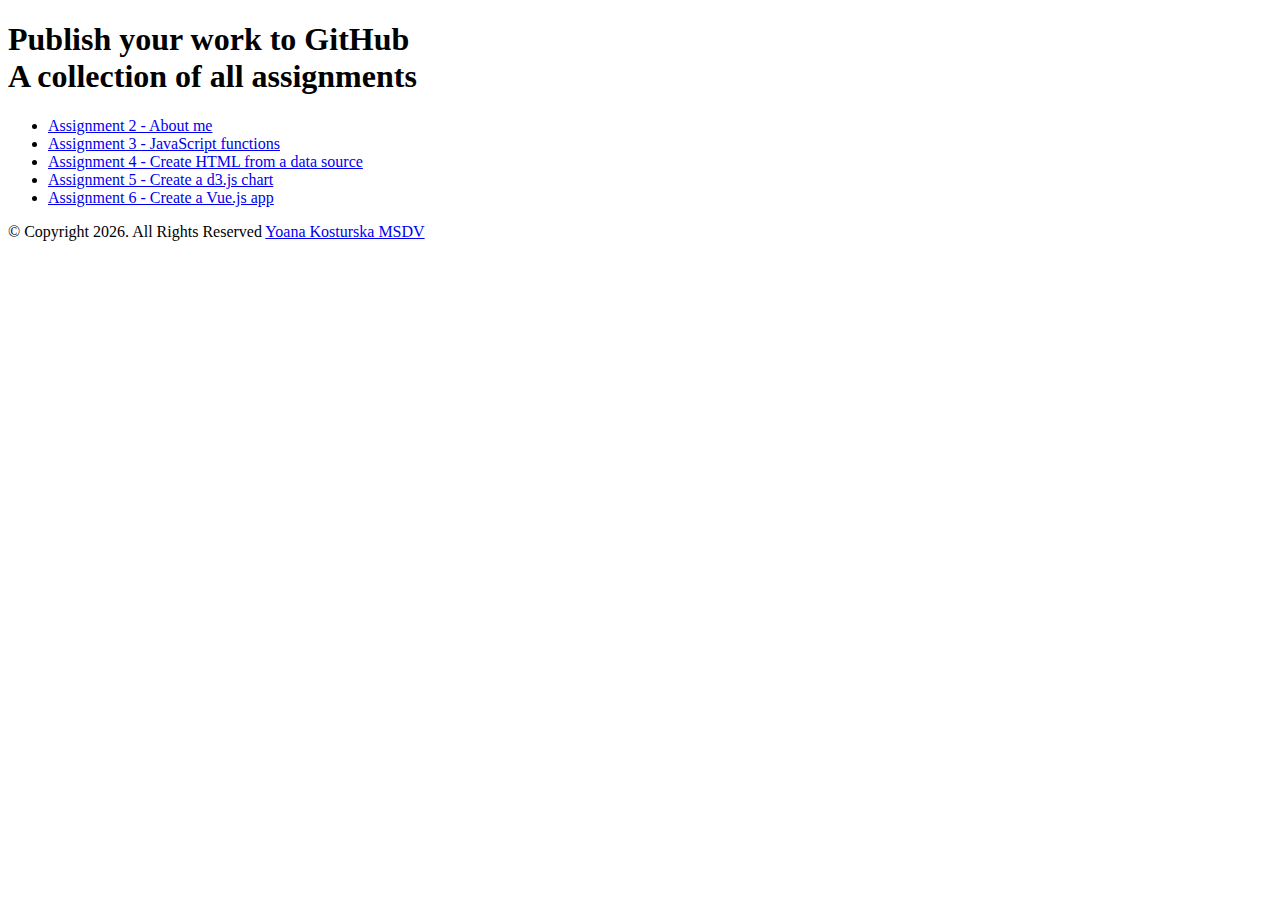
==== index.html @ 1f209a90 "Initial commit" ====
<!DOCTYPE html>
<html lang="en">
<head>
  <meta charset="UTF-8">
  <meta http-equiv="X-UA-Compatible" content="IE=edge">
  <meta name="viewport" content="width=device-width, initial-scale=1.0">
  <title>Assignment 7 - Yoana K</title>
  <link rel="preconnect" href="https://fonts.googleapis.com">
  <link rel="preconnect" href="https://fonts.gstatic.com" crossorigin>
  <link href="https://fonts.googleapis.com/css2?family=Oswald:wght@200;400;600&display=swap" rel="stylesheet">
  <link rel="stylesheet" href="style.css"></link>
</head>
<body>
    <div id="main">
        <h1>Publish your work to GitHub <br> A collection of all assignments</h1>
        <ul>
            <li><a href="02_about_me/index.html">Assignment 2 - About me</a></li>
            <li><a href="03_js_functions/index.html">Assignment 3 - JavaScript functions</a></li>
            <li><a href="04_creating_html_from_data_source/index.html">Assignment 4 - Create HTML from a data source</a></li>
            <li><a href="05_create_a_chart/index.html">Assignment 5 - Create a d3.js chart</a></li>
            <li><a href="06_create_a_vue_app/index.html">Assignment 6 - Create a Vue.js app</a></li>
        </ul>
    </div>
    
    <footer>
        <span id="copy">&copy; Copyright <span id="year"></span>. All Rights Reserved</span>
		<span id="msdv"><a href="https://parsons.nyc/">Yoana Kosturska MSDV </a></span>
    </footer>

    <script type="text/javascript">
        const date = new Date().getFullYear();
        document.getElementById("year").innerHTML = date;
    </script>
</body>
</html>
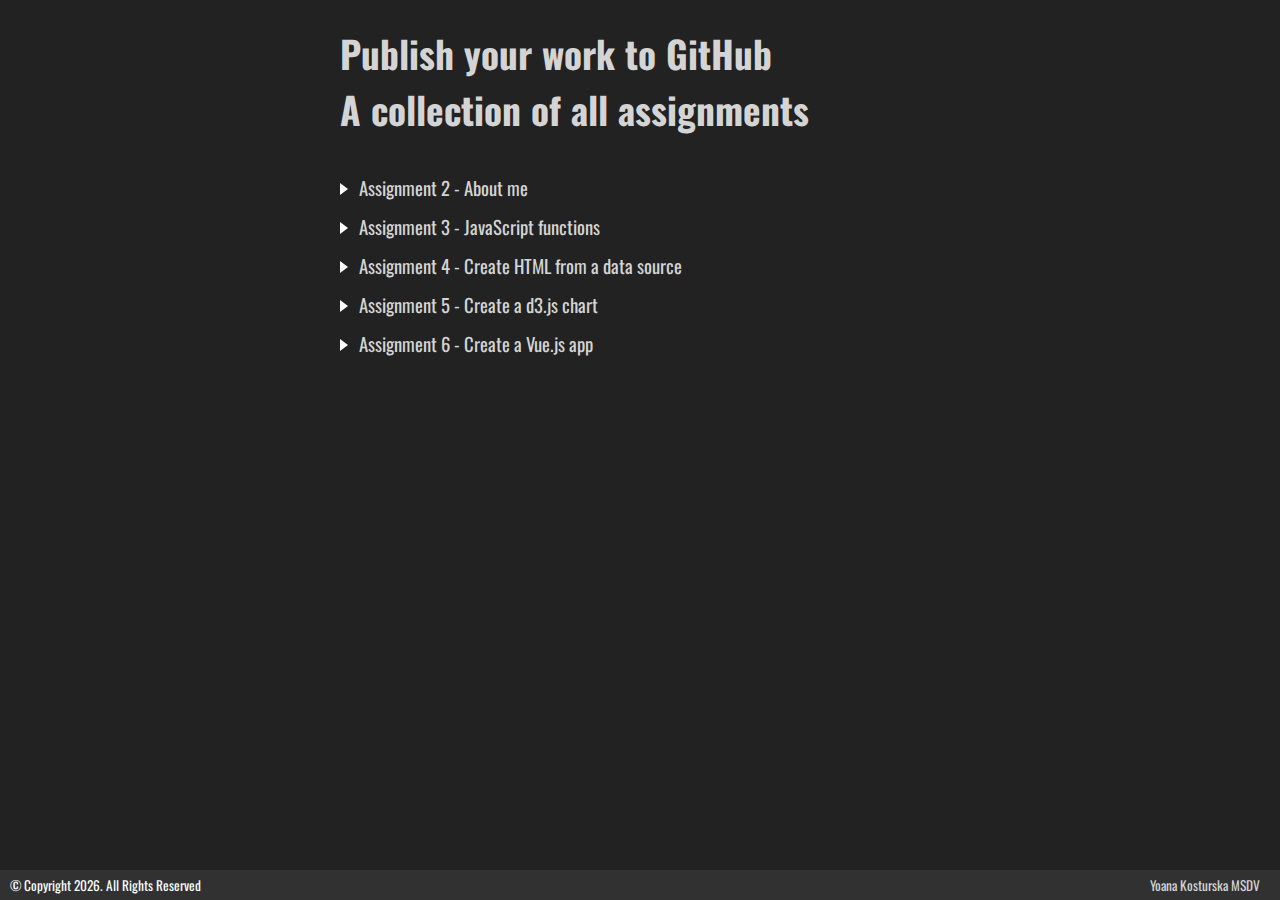
==== commit 3fcbe565: "fixed footer link" ====
--- a/index.html
+++ b/index.html
@@ -24,7 +24,7 @@
     
     <footer>
         <span id="copy">&copy; Copyright <span id="year"></span>. All Rights Reserved</span>
-		<span id="msdv"><a href="https://parsons.nyc/">Yoana Kosturska MSDV </a></span>
+		<span id="msdv">Yoana Kosturska <a href="https://parsons.nyc/">MSDV</a></span>
     </footer>
 
     <script type="text/javascript">
--- a/style.css
+++ b/style.css
@@ -0,0 +1,67 @@
+body {
+    background: #222;
+    color: #d4d4d4;
+    font-family: 'Oswald', sans-serif;
+}
+
+#main {
+    margin: 0 auto;
+    width: 600px;
+    padding-bottom: 40px;
+    font-size: 14pt;
+}
+
+a {
+    color: #d4d4d4;
+    text-decoration: none;
+}
+
+a:visited {
+    color: #fff;
+}
+
+a:hover {
+    color: #8e8e8e;
+}
+
+ul {
+    margin: 0.75em 0;
+    padding: 0 1em;
+    list-style: none;
+}
+
+li::before { 
+    content: "";
+    border-color: transparent #fff;
+    border-style: solid;
+    border-width: 0.35em 0 0.35em 0.45em;
+    display: block;
+    height: 0;
+    width: 0;
+    left: -1em;
+    top: 1.1em;
+    position: relative;
+}
+
+footer {
+  position: fixed;
+  left: 0;
+  bottom: 0;
+  width: 100%;
+  background-color: #313131;
+  color: #d4d4d4;
+  text-align: center;
+  padding: 5px 0;
+  font-size: 10pt;
+}
+
+#copy {
+	float: left;
+	margin-left: 10px;
+	color: #f7fcfd;
+}
+
+#msdv {
+	float: right;
+	margin-right: 20px;
+}